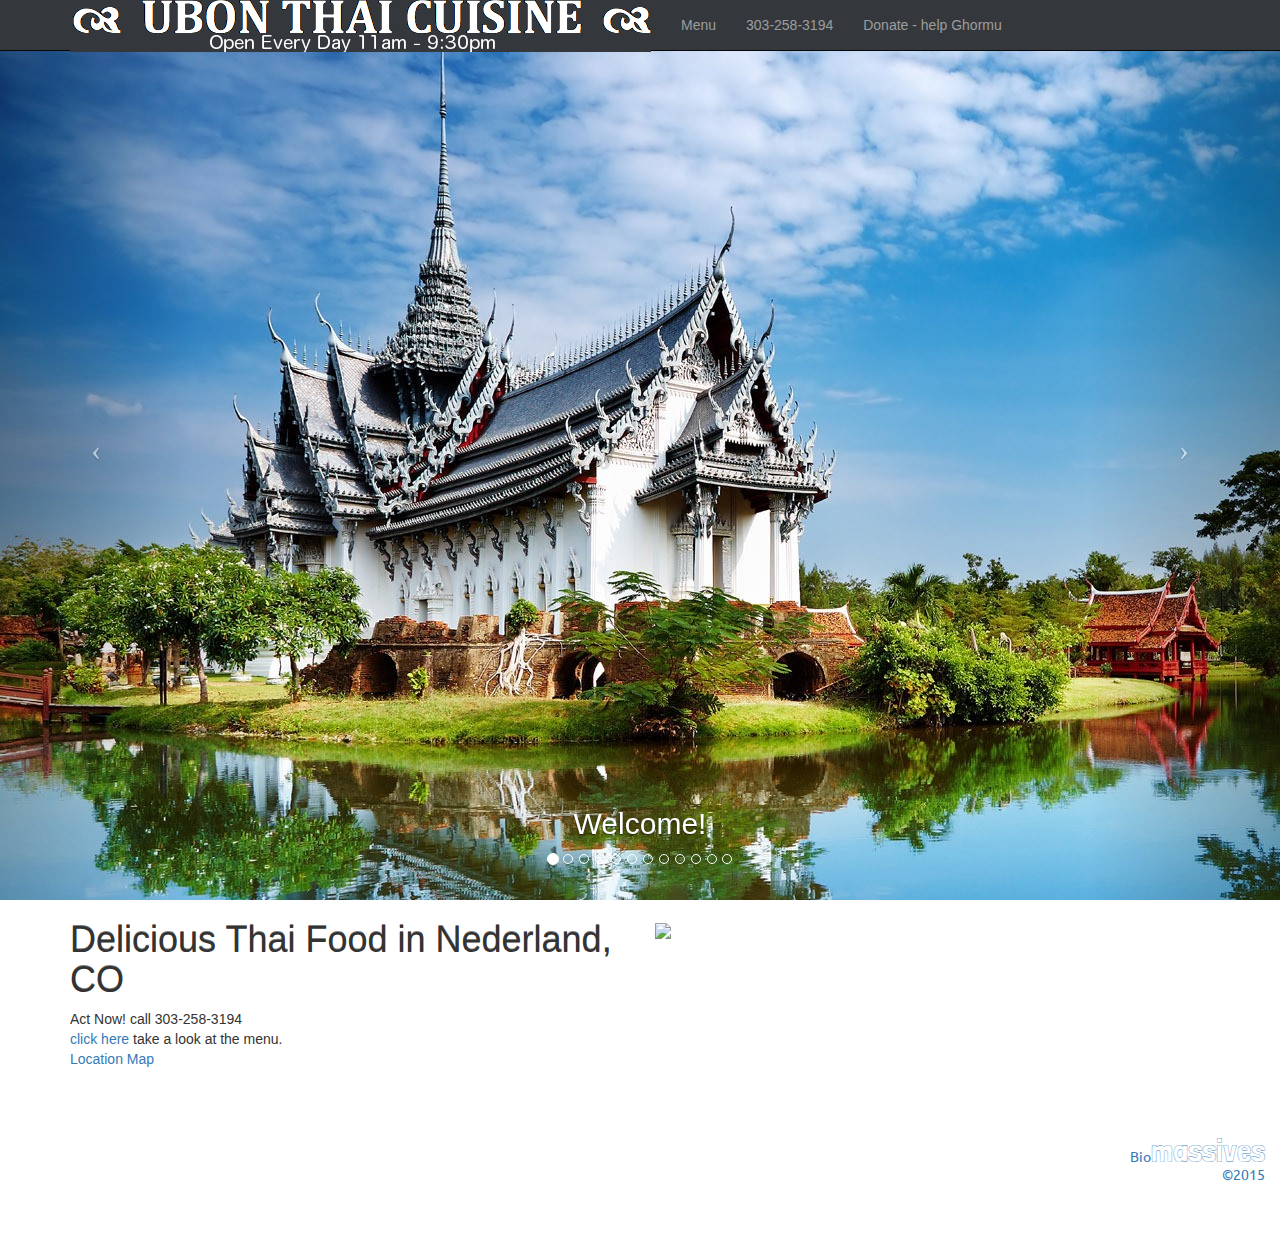
==== index.html @ c5ff51a8 "pre-update site" ====
<!DOCTYPE html>
<html lang="en">

<head>

    <meta charset="utf-8">
    <meta http-equiv="X-UA-Compatible" content="IE=edge">
    <meta name="viewport" content="width=device-width, initial-scale=1">
    <meta charset="utf-8"><title>Ubon Thai Cuisine - Nederland, Colorado</title>
    <meta name="keywords" content="thai food denver, thai food colorado, restaurant evergreen co, evergreen co, nederland colorado restaurant, thai food restaurant, best thai food,thai food recipes,thai food nyc, thai kitchen ,thai food boulder county, thai food colorado, nederland thai food, thai basil denver, denver thai restaurant, thai basil restaurant,boulder thai restaurant, restaurant denver, restaurants, restaurant week denver, thai food denver"> 
    <meta name="description" content="Thai restaurant in Nederland Colorado serving Thai food-best thai food,thai food recipes,thai kitchen ,thai food denver ,thai food colorado ,boulder thai food,thai basil denver">
    <meta name="Author" content="www.biomassiv.es">
    <meta name="robots" content="index, follow">
    <meta name="revisit-after" content="7 days">
    <meta name="distribution" content="global"> 

    <!-- Bootstrap Core CSS -->
    <link href="css/bootstrap.css" rel="stylesheet">

    <!-- Custom CSS -->
    <link href="css/full-slider.css" rel="stylesheet">
    <!--<link href="css/header.css" rel="stylesheet">-->

<style>
.header{
            text-align: center;
            } 
.navbar {
            max-height: 57px; 
}

.navbar-brand {
            max-height: 54px; 
            object-fit: contain;
            background:url('logo.png') min-height:53px no-repeat center center #34383c; position:relative; top:-15px;
            }

body {
          background: url('/thai_files/temple.jpg'); aria:center;
}

.navbar-collapse {
          background:#34383c; width:100%;
}

img {
    max-width: 100%;
    height: auto;
    width: auto\9; /* ie8 */
}

.footer {
   font-family: 'Ubuntu', sans-serif;
}
.footh {
  font-family: 'Londrina Outline', cursive;
  font-size: 24pt;
}

/*@media(min-width:897px){
            #header-e3 {float: right; height: 200px; width: 100%;
            background:url('http://nedthairestaurant.com/thai_files/home.jpg') no-repeat center center #34383c;
              }*/
}
</style>

    <!-- Fonts -->
    <link href='http://fonts.googleapis.com/css?family=Ubuntu:700|Londrina+Outline' rel='stylesheet' type='text/css'>
    <!-- HTML5 Shim and Respond.js IE8 support of HTML5 elements and media queries -->
    <!-- WARNING: Respond.js doesn't work if you view the page via file:// -->
    <!--[if lt IE 9]>
        <script src="https://oss.maxcdn.com/libs/html5shiv/3.7.0/html5shiv.js"></script>
        <script src="https://oss.maxcdn.com/libs/respond.js/1.4.2/respond.min.js"></script>
    <![endif]-->

<style>
@media (min-width: 568px) and (max-width: 1000px) {
   .collapse {
       display: none !important;
   }
}
</style>
</head>

<body>

  

    <!-- Navigation -->
    <nav class="navbar navbar-inverse navbar-fixed-top" role="navigation">
        <div class="container">
               <div class="header">

                    <div id="header-e1" style="max-width:100%;width:auto;background:#34383c;"></div>
                    <div id="header-e3"></div>
                    <div id="header-e2"></div>

            <!-- Brand and toggle get grouped for better mobile display -->
            <div class="navbar-header">
                <button type="button" class="navbar-toggle" data-toggle="collapse" data-target="#bs-example-navbar-collapse-1">
                    <span class="sr-only">Toggle navigation</span>
                    <span class="icon-bar"></span>
                    <span class="icon-bar"></span>
                    <span class="icon-bar"></span>
                </button>
                <a class="navbar-brand" href="#"><img src="logo.png" alt="Nederland Colorado, Ubon Thai Restaurant"></a>
            </div>
            <!-- Collect the nav links, forms, and other content for toggling -->
            <div class="collapse navbar-collapse" id="bs-example-navbar-collapse-1">
                <ul class="nav navbar-nav">
                    <li>
                        <a href="http://nedthairestaurant.com/menu.pdf">Menu</a>
                    </li>
                    <li>
                        <a href="tel:3032583194">303-258-3194</a>
                    </li>
                    <li>
                        <a href="https://www.gofundme.com/helpghormu/donate" class="btn-hightlight">Donate - help Ghormu</a>
                    </li>
                </ul>
            </div>
            <!-- /.navbar-collapse -->
        </div>
        <!-- /.container -->
    </nav>

    <!-- Full Page Image Background Carousel Header -->
    <header id="myCarousel" class="carousel slide">
        <!-- Indicators -->
        <ol class="carousel-indicators">
            <li data-target="#myCarousel" data-slide-to="0" class="active"></li>
            <li data-target="#myCarousel" data-slide-to="1"></li>
            <li data-target="#myCarousel" data-slide-to="2"></li>
            <li data-target="#myCarousel" data-slide-to="3"></li>
            <li data-target="#myCarousel" data-slide-to="4"></li>
            <li data-target="#myCarousel" data-slide-to="5"></li>
            <li data-target="#myCarousel" data-slide-to="6"></li>
            <li data-target="#myCarousel" data-slide-to="7"></li>
            <li data-target="#myCarousel" data-slide-to="8"></li>
            <li data-target="#myCarousel" data-slide-to="9"></li>
            <li data-target="#myCarousel" data-slide-to="10"></li>
            <li data-target="#myCarousel" data-slide-to="11"></li>
        </ol>

        <!-- Wrapper for Slides -->
        <div class="carousel-inner">


            <div class="item active">
                <div class="fill" style="background-image:url('/thai_files/latest_thai-food_nederland.jpg');"></div>
                <div class="carousel-caption">
                    <h2>Welcome!</h2>
                </div>
            </div>
            <div class="item">
                 <div class="fill" style="background-image:url('/thai_files/thai_cuisine_map_boulder-county.png');"></div>
           
                <div class="carousel-caption">
                    <h2>We are easy to find with plenty of parking on just off the main traffic circle in Nederland</h2>
                </div>
            </div>
            <div class="item">
                <div class="fill" style="background-image:url('/thai_files/000.jpg');"></div>
                <div class="carousel-caption">
                    <h2>Crunchy and Delicious, with our own homemade sauces</h2>
                </div>
            </div>
            <div class="item">
                <div class="fill" style="background-image:url('/thai_files/00.jpg');"></div>
                <div class="carousel-caption">
                    <h2>Traditional Sweet Confections</h2>
                </div>
            </div>
            <div class="item">
                <div class="fill" style="background-image:url('/thai_files/000000.jpg');"></div>
                <div class="carousel-caption">
                    <h2>Healthy portions, vegetarian and gluten free optons available.</h2>
                </div>
            </div>
            <div class="item">
                <!-- Set the third background image using inline CSS below. -->
                <div class="fill" style="background-image:url('/thai_files/_000000000.jpg');"></div>
                <div class="carousel-caption">
                    <h2>Yummy Momos</h2>
                </div>
            </div>
            <div class="item">
                <div class="fill" style="background-image:url('/thai_files/_0000000000.jpg');"></div>
                <div class="carousel-caption">
                    <h2>Our sign by Nederland traffic circle.</h2>
                </div>
            </div>
            <div class="item">
                <div class="fill" style="background-image:url('/thai_files/_000.jpg');"></div>
                <div class="carousel-caption">
                    <h2>Relax and enjoy the air and view of the divide</h2>
                </div>
            </div>
            <div class="item">
                <div class="fill" style="background-image:url('/thai_files/_0000.jpg');"></div>
                <div class="carousel-caption">
                    <h2>We are a small family run business, we enjoy welcoming your family :)</h2>
                </div>
            </div>
            <div class="item">
                <div class="fill" style="background-image:url('/thai_files/_00000.jpg');"></div>
                <div class="carousel-caption">
                    <h2>Enjoy our healthy portions with the finest natural ingredients</h2>
                </div>
            </div>
            <div class="item">
                <div class="fill" style="background-image:url('/thai_files/_000000.jpg');"></div>
                <div class="carousel-caption">
                    <h2>Namaste</h2>
                </div>
            </div>
            <div class="item">
                <div class="fill" style="background-image:url('/thai_files/_0000000.jpg');"></div>
                <div class="carousel-caption">
                    <h2>Full bar for 21+</h2>
                </div>
            </div>
        </div>



        <!-- Controls -->
        <a class="left carousel-control" href="#myCarousel" data-slide="prev">
            <span class="icon-prev"></span>
        </a>
        <a class="right carousel-control" href="#myCarousel" data-slide="next">
            <span class="icon-next"></span>
        </a>

    </header>



   <div class="container" style="background:#fff;max-width:100%;width:100%;height:220px;height:auto;">
    <div class="container" style="background:#fff;">
        <div class="row" style="vertical-align: middle;" class="center-block">
            <div class="col-md-6 center-block">
                <h1 style="text-shadow: 0px -1px 0px rgba(0, 0, 0, 0.5);">Delicious Thai Food in Nederland, CO</h1>
                <p>  Act Now! call 303-258-3194 <BR>
                    <a href="//nedthairestaurant.com/menu.pdf">click here</a> take a look at the menu. <BR>
                    <a href="mapx.html">Location 
                        Map</a>
            </div>
            <div class="col-md-6">
             <BR>
             <img src="http://nedthairestaurant.com/thai_files/home.jpg">
            </div>
        </div>
 </div>
 <!-- /.row -->

 <!-- Footer -->
        <footer style="background:#fff;max-width:100%;width:100%;height:220px;height:auto;width:auto;">
            <div class="row" style="background:#fff;" >
                <div class="col-lg-12 footer">
                    <p style="float:right;text-align:right;"><A href="http://biomassiv.es" title="Biomassives Web App Design, Host & Maint">Bio<span class="footh">massives</span><BR><span style="position:relative;top:-11px;">&copy;2015</span></A></p>
                </div>
            </div>
            <!-- /.row -->
        </footer></div></div></body>
    <!-- /.container -->



<script src="//cdnjs.cloudflare.com/ajax/libs/prefixfree/1.0.7/prefixfree.min.js"></script>

<!-- jQuery -->
<script type='text/javascript' src="//ajax.googleapis.com/ajax/libs/jquery/1.9.1/jquery.min.js"></script>

 <!-- Bootstrap Core JavaScript -->
<script type='text/javascript'  src="//maxcdn.bootstrapcdn.com/bootstrap/3.3.2/js/bootstrap.min.js"></script>


    <!-- Script to Activate the Carousel -->
    <script>
    $('.carousel').carousel({
        interval: 5000 //changes the speed
    })
    </script>



</html>
---- css/full-slider.css ----
/*!
 * Start Bootstrap - Full Slider HTML Template (http://startbootstrap.com)
 * Code licensed under the Apache License v2.0.
 * For details, see http://www.apache.org/licenses/LICENSE-2.0.
 */

html,
body {
    height: 100%;
}

.carousel,
.item,
.active {
    height: 100%;
}

.carousel-inner {
    height: 100%;
}

/* Background images are set within the HTML using inline CSS, not here */

.fill {
    width: 100%;
    height: 100%;
    background-position: center;
    -webkit-background-size: cover;
    -moz-background-size: cover;
    background-size: cover;
    -o-background-size: cover;
}

footer {
    margin: 50px 0;
}
---- css/header.css ----
.header{
            text-align: center;
            } 
.navbar {
            max-height: 57px; 
}

.navbar-brand {
            max-height: 54px; 
            object-fit: contain;
            background:url('logo.png') min-height:53px no-repeat center center #34383c; position:relative; top:-15px;
            }

body {
          background: url('/thai_files/temple.jpg'); aria:center;
}

.navbar-collapse {
          background:#34383c; width:100%;
}

img {
    max-width: 100%;
    height: auto;
    width: auto\9; /* ie8 */
}

.footer {
   font-family: 'Ubuntu', sans-serif;
}
.footh {
  font-family: 'Londrina Outline', cursive;
  font-size: 24pt;
}

/*@media(min-width:897px){
            #header-e3 {float: right; height: 200px; width: 100%;
            background:url('http://nedthairestaurant.com/thai_files/home.jpg') no-repeat center center #34383c;
              }*/
}
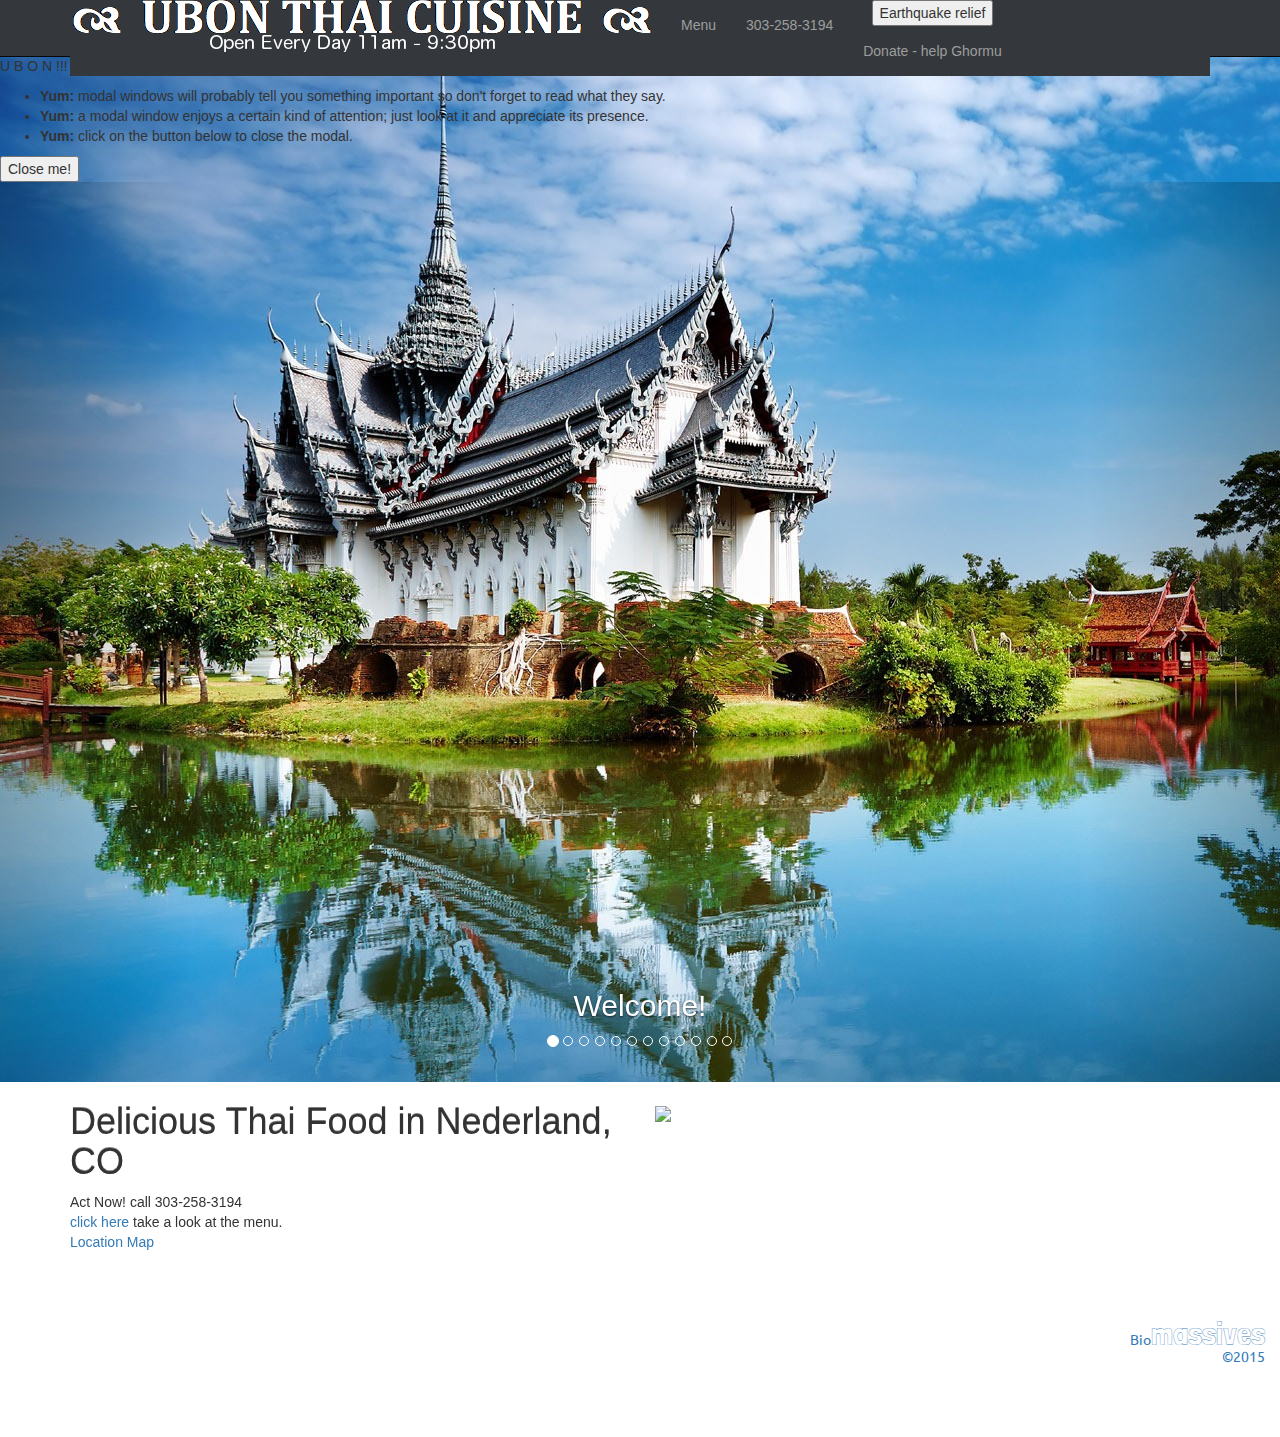
==== commit 3acb3d9e: "Update index.html" ====
--- a/index.html
+++ b/index.html
@@ -17,6 +17,7 @@
 
     <!-- Bootstrap Core CSS -->
     <link href="css/bootstrap.css" rel="stylesheet">
+    <link href="css/modal-component.css" rel="stylesheet">
 
     <!-- Custom CSS -->
     <link href="css/full-slider.css" rel="stylesheet">
@@ -85,6 +86,20 @@
 
 <body>
 
+	<div class="md-modal md-effect-4" id="modal-4">
+			<div class="md-content">
+				<h3>Modal Dialog</h3>
+				<div>
+					<p>U B O N !!!</p>
+					<ul>
+						<li><strong>Yum:</strong> modal windows will probably tell you something important so don't forget to read what they say.</li>
+						<li><strong>Yum:</strong> a modal window enjoys a certain kind of attention; just look at it and appreciate its presence.</li>
+						<li><strong>Yum:</strong> click on the button below to close the modal.</li>
+					</ul>
+					<button class="md-close">Close me!</button>
+				</div>
+			</div>
+		</div>
   
 
     <!-- Navigation -->
@@ -116,6 +131,7 @@
                         <a href="tel:3032583194">303-258-3194</a>
                     </li>
                     <li>
+                        		<button class="md-trigger" data-modal="modal-4">Earthquake relief</button>
                         <a href="https://www.gofundme.com/helpghormu/donate" class="btn-hightlight">Donate - help Ghormu</a>
                     </li>
                 </ul>
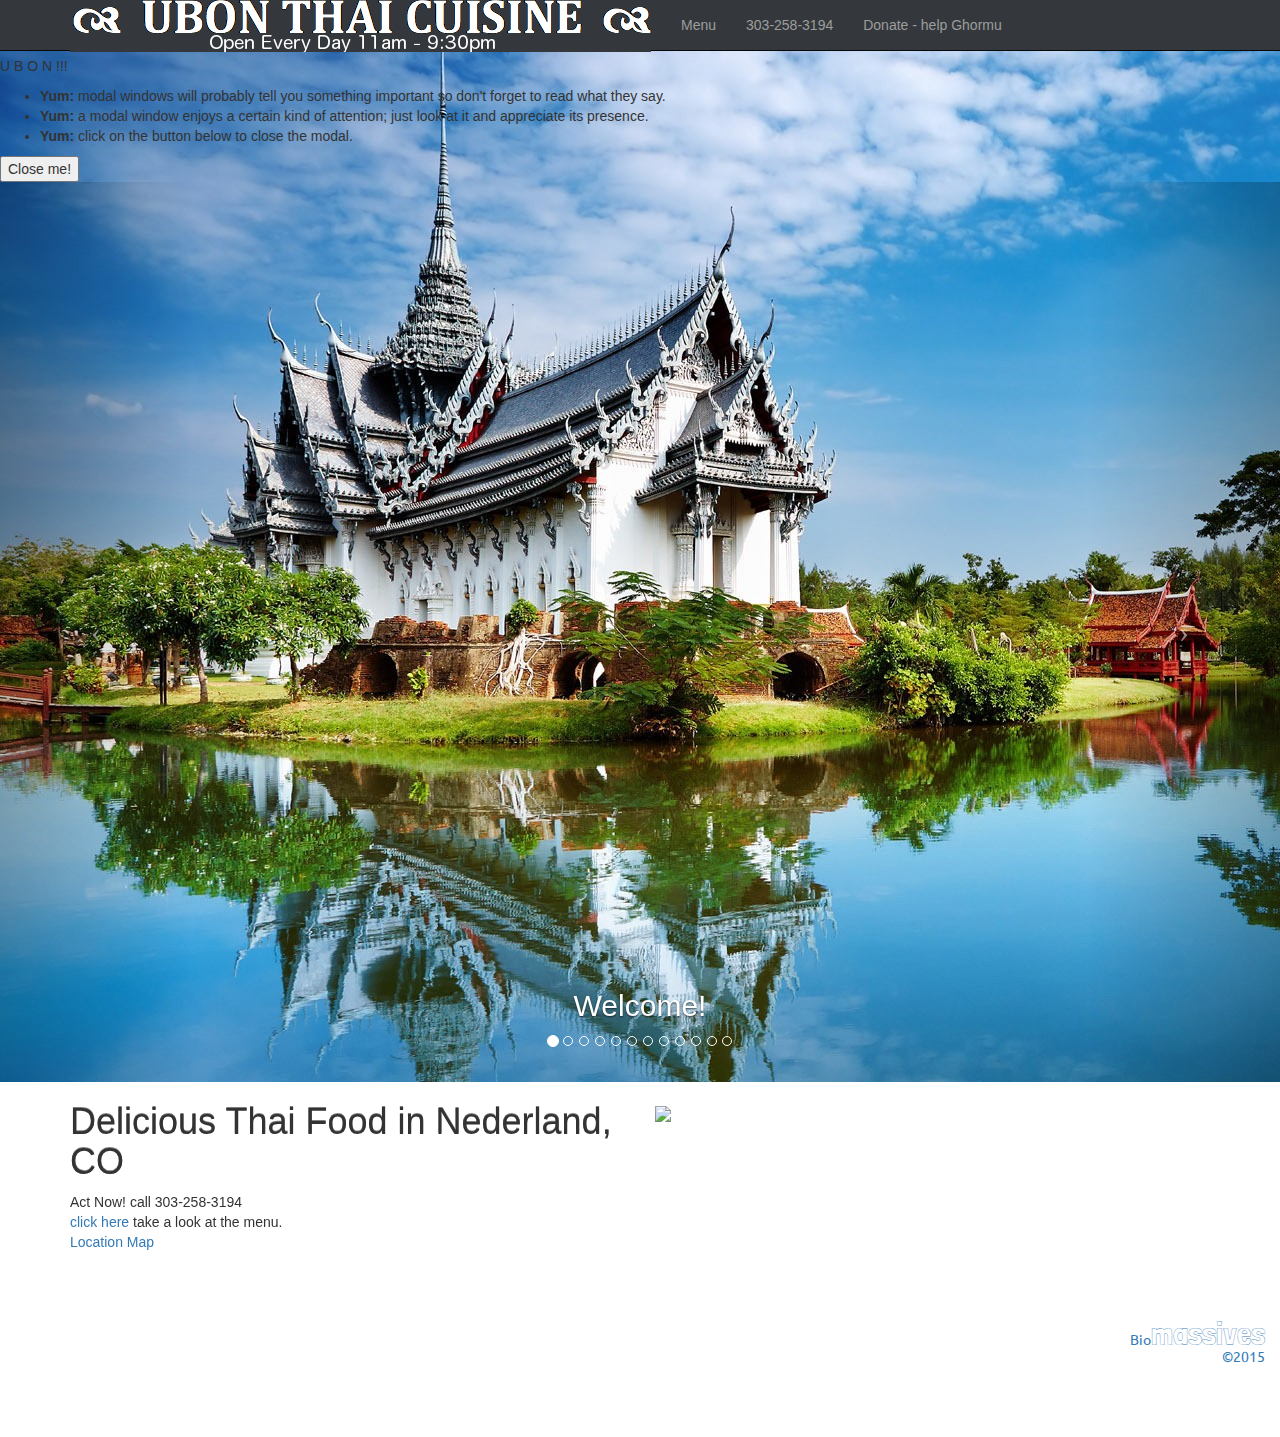
==== commit 4e8e81f3: "Update index.html" ====
--- a/index.html
+++ b/index.html
@@ -113,7 +113,6 @@
 
             <!-- Brand and toggle get grouped for better mobile display -->
             <div class="navbar-header">
-                <button type="button" class="navbar-toggle" data-toggle="collapse" data-target="#bs-example-navbar-collapse-1">
                     <span class="sr-only">Toggle navigation</span>
                     <span class="icon-bar"></span>
                     <span class="icon-bar"></span>
@@ -131,8 +130,7 @@
                         <a href="tel:3032583194">303-258-3194</a>
                     </li>
                     <li>
-                        		<button class="md-trigger" data-modal="modal-4">Earthquake relief</button>
-                        <a href="https://www.gofundme.com/helpghormu/donate" class="btn-hightlight">Donate - help Ghormu</a>
+                        <a href="https://www.gofundme.com/helpghormu/donate" class="md-trigger" data-modal="modal-4" class="btn-hightlight">Donate - help Ghormu</a>
                     </li>
                 </ul>
             </div>
